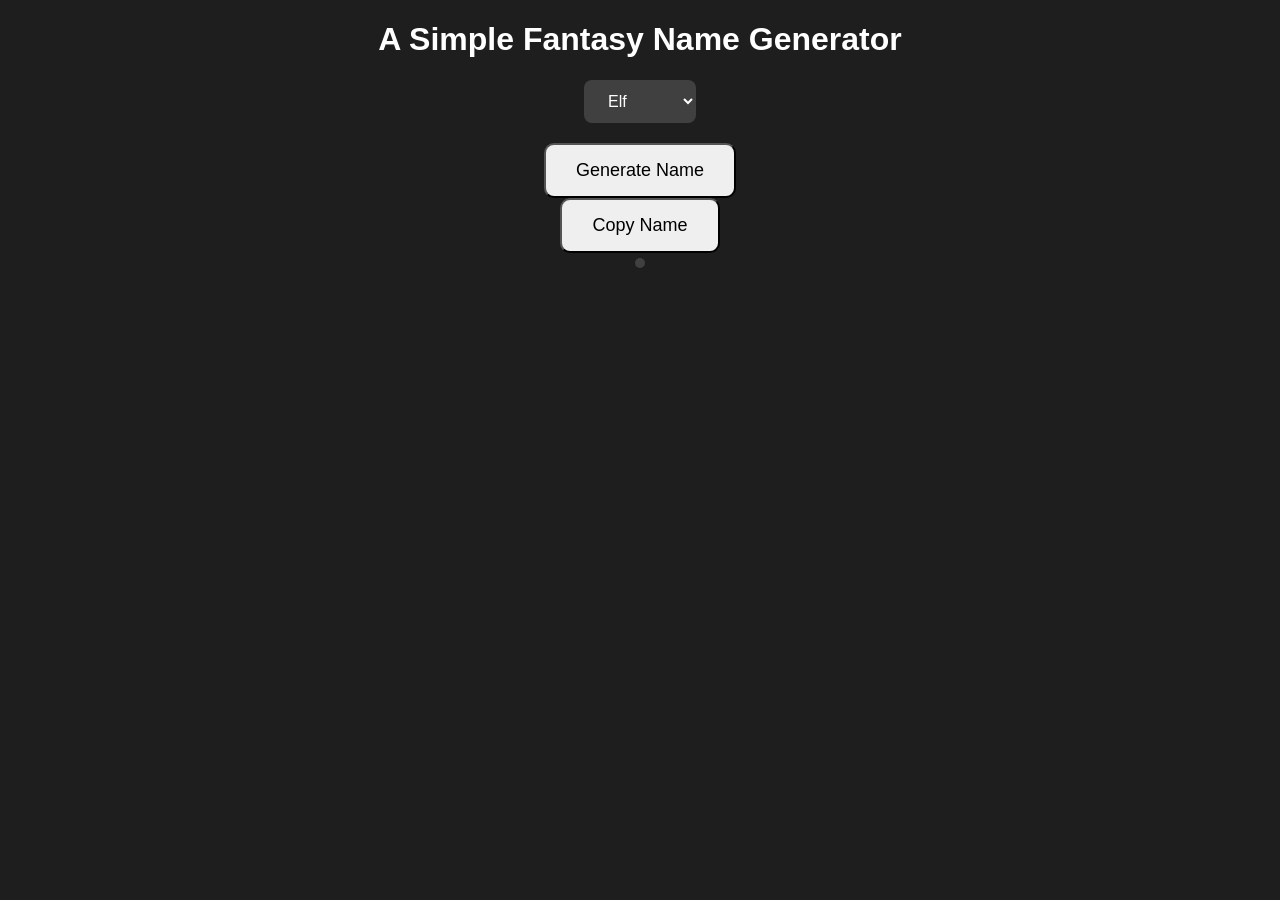
==== simple-name-generator/index.html @ fc217869 "Add files via upload" ====
<!DOCTYPE html>
<html lang="en">
<head>
    <meta charset="UTF-8">
    <meta name="viewport" content="width=device-width, initial-scale=1.0">
    <title>Name Generator</title>
    <link rel="stylesheet" href="style.css">
</head>
<body>

    <h1>A Simple Fantasy Name Generator</h1>

    <select id="race">
    <option value="elf">Elf</option>
    <option value="orc">Orc</option>
    <option value="human">Human</option>
    <option value="demon">Demon</option>
    </select>

    <button onclick="generateName()">Generate Name</button>

    <button onclick="copyName()">Copy Name</button>

    <h2 id="name" class="name"></h2>

    <script src="script.js"></script>

</body>
</html>
---- simple-name-generator/style.css ----
body {
    display: flex;
    justify-content: center;
    align-items: center;
    flex-direction: column;
    font-family: Arial, Helvetica, sans-serif;
    margin: 0;
    padding: 0;
    background-color: #1e1e1e;
    color: white;
}

button {
    padding: 15px 30px;
    border-radius: 10px;
    font-size: 18px;
    cursor: pointer;
}

select{
    padding:12px 20px;
    font-size:16px;
    border-radius:8px;
    border:none;
    outline:none;
    cursor:pointer;

    background:#404040;
    color:white;

    margin-bottom:20px;
}

.name {
    border-radius: 10px;
    padding: 5px;
    margin: 5px;
    background-color: #404040;
}
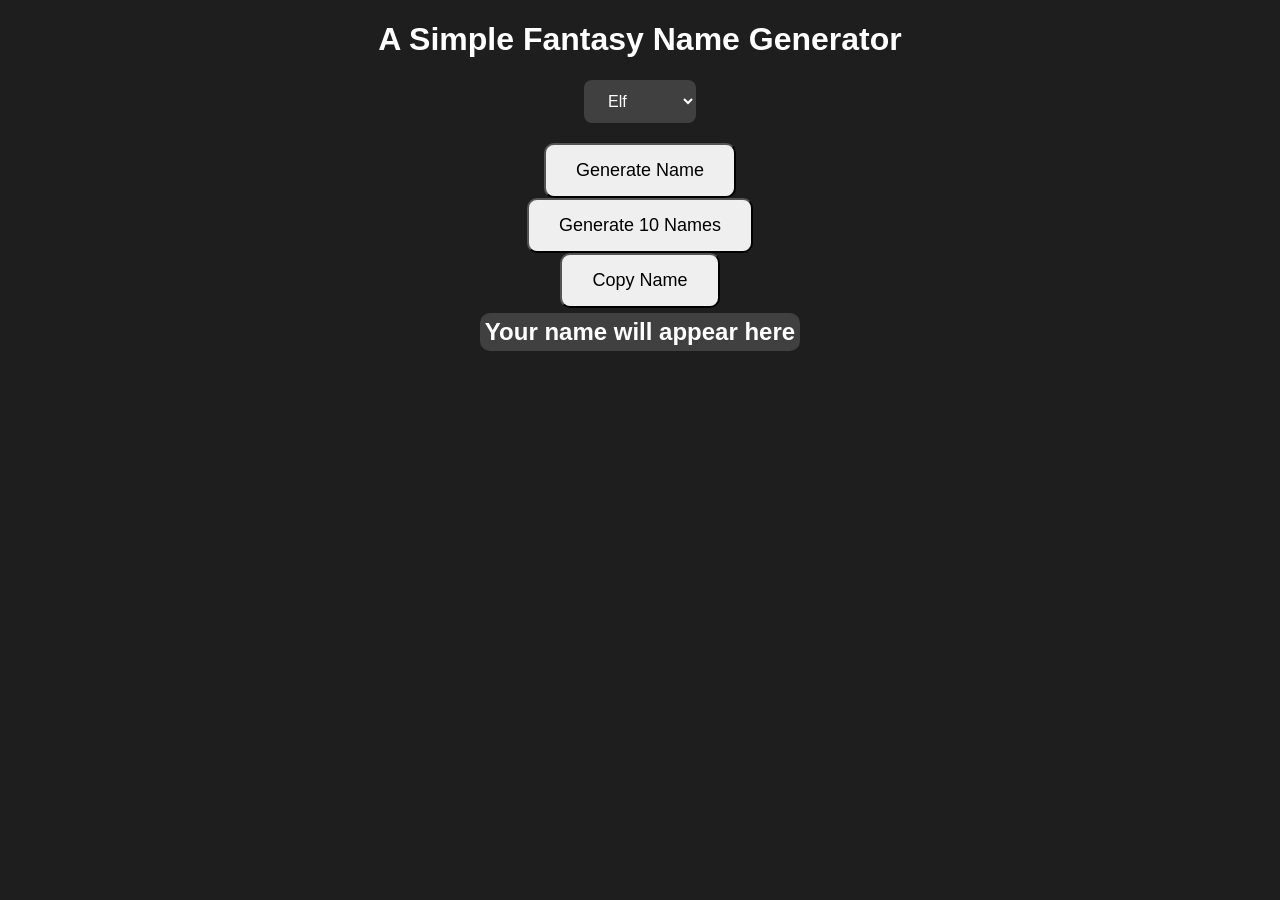
==== commit 1b04c22a: "Add files via upload" ====
--- a/simple-name-generator/index.html
+++ b/simple-name-generator/index.html
@@ -19,9 +19,13 @@
 
     <button onclick="generateName()">Generate Name</button>
 
+    <button onclick="generateList()">Generate 10 Names</button>
+
     <button onclick="copyName()">Copy Name</button>
 
-    <h2 id="name" class="name"></h2>
+    <h2 id="name" class="name">Your name will appear here</h2>
+
+    <div id="list"></div>
 
     <script src="script.js"></script>
 
--- a/simple-name-generator/style.css
+++ b/simple-name-generator/style.css
@@ -36,4 +36,9 @@
     padding: 5px;
     margin: 5px;
     background-color: #404040;
+}
+
+#list{
+margin-top:20px;
+font-size:18px;
 }
